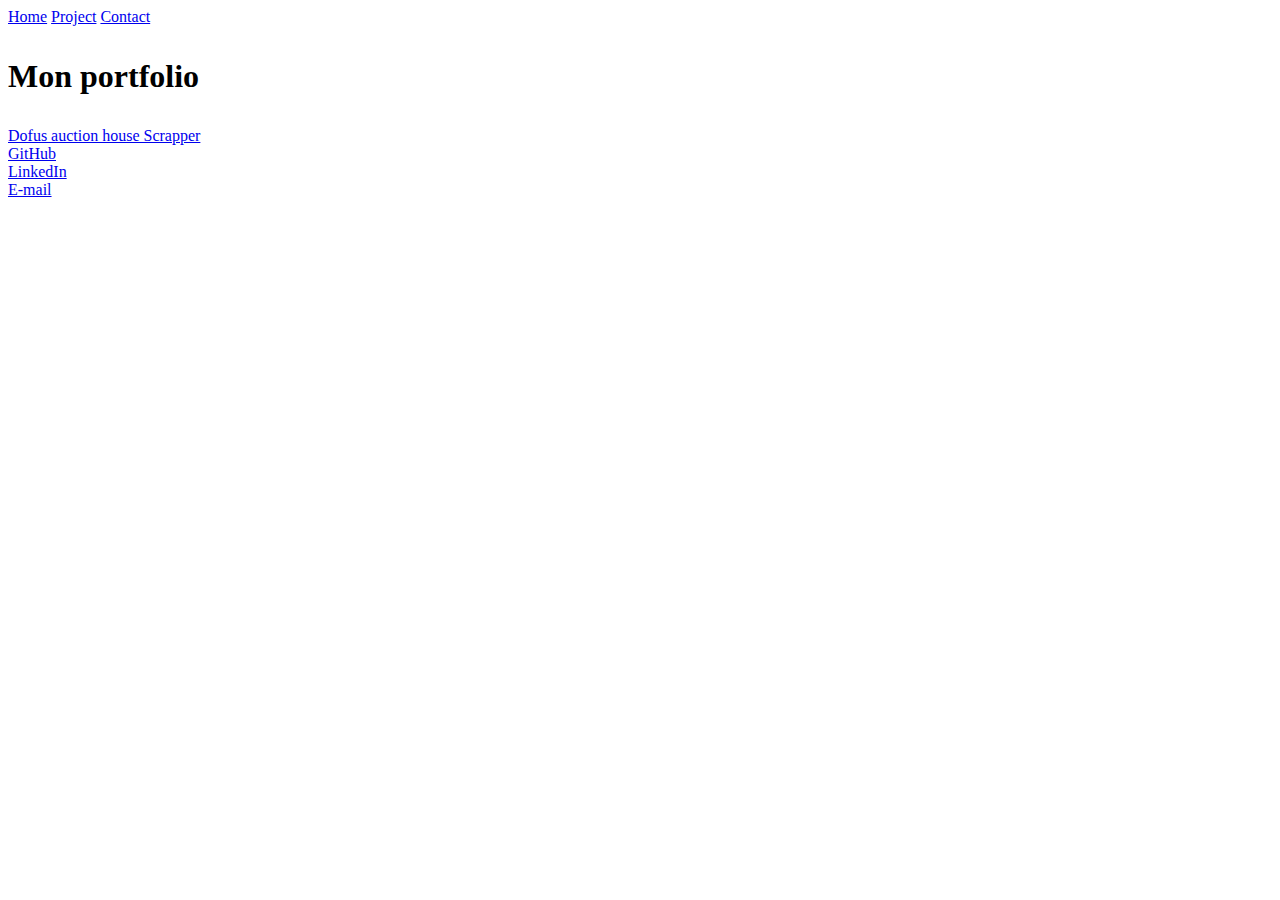
==== portfolio-page/index.html @ 3efe9c82 "portfolio" ====
<!DOCTYPE html>
  <html>
    <head>
      <meta charset="UTF-8" />
      <metaname="viewport" content="width=device-width, initial-scale=1.0" />
      <link rel="stylesheet" href="styles.css"/>
    </head>
    <body>
      <main>
        <!--Top of the page -->
        <section id="navbar">
          <nav>        
            <a class="nav-link" href="#welcome-section">Home</a>
            <a class="nav-link" href="#projects">Project</a>
            <a class="nav-link" href="#contact">Contact</a>
          </nav>
        </section>

        <!-- Home Page section -->
        <section id="welcome-section">
          <h1>
            <p>Mon portfolio</p>
          </h1>
          <div>
          </div>
        </section>

        <!-- Project section -->
        <section id="projects">
          <div class="project-title">
             <a href="https://github.com/antoine-mait/Dofus_spreadsheet">Dofus auction house Scrapper</a>
          </div>
        </section>

        <!-- Contact section -->
        <section id="contact">
          <div class="github">
            <a href="https://github.com/antoine-mait">GitHub</a>
          </div>
          <div class="linkedin">
            <a href="https://www.linkedin.com/in/antoine-maitrias-380016171/">LinkedIn</a>
          </div>
          <div class="email">
            <a href="antoine.maitrias@gmail">E-mail</a>
          </div>
        </section>
      </main>
    </body>
  </html>
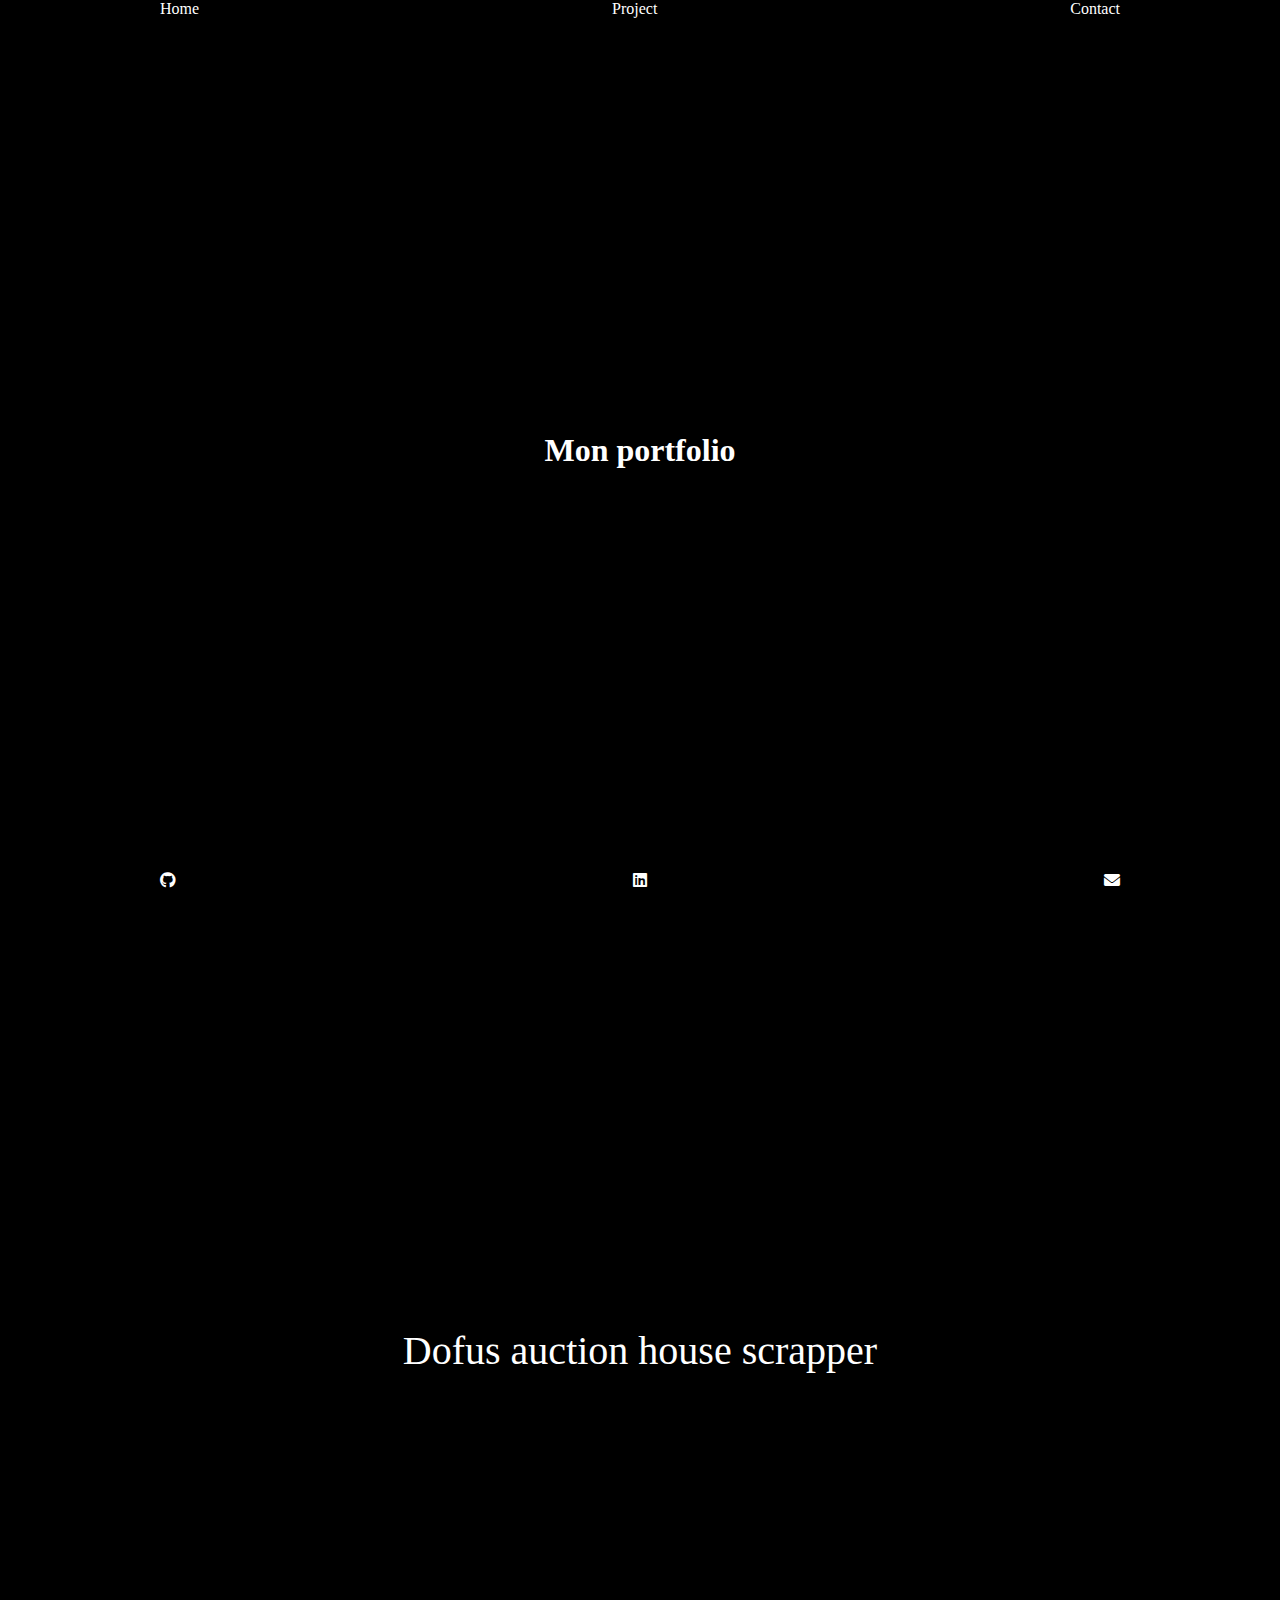
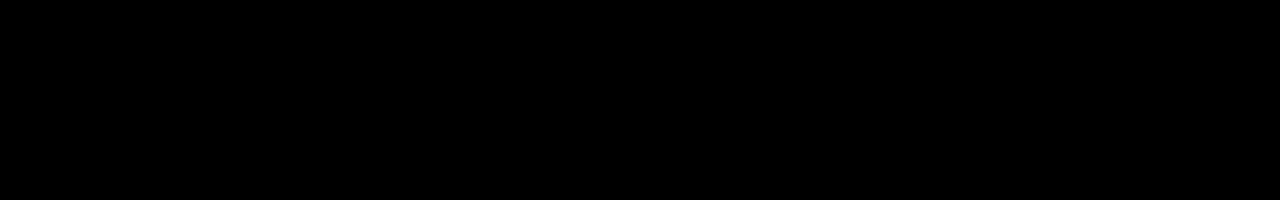
==== commit 0a8da6af: "portfolio" ====
--- a/portfolio-page/index.html
+++ b/portfolio-page/index.html
@@ -4,46 +4,60 @@
       <meta charset="UTF-8" />
       <metaname="viewport" content="width=device-width, initial-scale=1.0" />
       <link rel="stylesheet" href="styles.css"/>
+      <link href="https://cdnjs.cloudflare.com/ajax/libs/font-awesome/6.0.0-beta3/css/all.min.css" rel="stylesheet">
+  
     </head>
     <body>
       <main>
         <!--Top of the page -->
-        <section id="navbar">
-          <nav>        
-            <a class="nav-link" href="#welcome-section">Home</a>
-            <a class="nav-link" href="#projects">Project</a>
-            <a class="nav-link" href="#contact">Contact</a>
-          </nav>
-        </section>
+        <header>
+          <section id="navbar">
+            <nav>        
+              <a class="nav-link" href="#welcome-section">Home</a>
+              <a class="nav-link" href="#projects">Project</a>
+              <a class="nav-link" href="#contact">Contact</a>
+            </nav>
+          </section>
 
-        <!-- Home Page section -->
-        <section id="welcome-section">
-          <h1>
-            <p>Mon portfolio</p>
-          </h1>
-          <div>
-          </div>
-        </section>
+          <!-- Home Page section -->
+          <section id="welcome-section">
+            <h1>
+              <p>Mon portfolio</p>
+            </h1>
+            <div>
+            </div>
+          </section>
+        </header>
 
         <!-- Project section -->
         <section id="projects">
-          <div class="project-title">
-             <a href="https://github.com/antoine-mait/Dofus_spreadsheet">Dofus auction house Scrapper</a>
+          <div class="project-tile">
+             <a href="https://github.com/antoine-mait/Dofus_spreadsheet">Dofus auction house scrapper</a>
           </div>
         </section>
 
         <!-- Contact section -->
-        <section id="contact">
-          <div class="github">
-            <a href="https://github.com/antoine-mait">GitHub</a>
-          </div>
-          <div class="linkedin">
-            <a href="https://www.linkedin.com/in/antoine-maitrias-380016171/">LinkedIn</a>
-          </div>
-          <div class="email">
-            <a href="antoine.maitrias@gmail">E-mail</a>
-          </div>
-        </section>
+        <footer>
+          <section id="contact">
+            <div class="contact-icons">
+              <!-- GitHub Icon -->
+              <a id="profile-link" href="https://github.com/antoine-mait" class="social-link" target="_blank">
+                <i class="fab fa-github"></i>
+              </a>
+
+              <!-- LinkedIn Icon -->
+              <a href="https://www.linkedin.com/in/antoine-maitrias-380016171/" class="social-link" target="_blank">
+                <i class="fab fa-linkedin"></i>
+              </a>
+
+              <!-- Email Icon -->
+              <a href="mailto:antoine.maitrias@gmail.com" class="social-link" target="_blank">
+                <i class="fas fa-envelope"></i>
+              </a>
+            </div>
+
+          </section>
+        </footer>
       </main>
     </body>
   </html>--- a/portfolio-page/styles.css
+++ b/portfolio-page/styles.css
@@ -0,0 +1,60 @@
+@media (min-width: 200px){
+    #navbar{
+      width:200px;
+    }
+  }
+*{
+  box-sizing: border-box;
+  margin:0;
+
+}
+#welcome-section, #projects{
+  height:100vh;
+  display: flex;
+  justify-content:center;
+  align-items: center;
+  color:white;
+  background-color:black;
+}
+#navbar{
+  width:100%;
+  display: flex;
+  justify-content:center;
+  align-items: center;
+  position: fixed;
+  color:white;
+  background-color:black;
+  top: 0;
+}
+nav, #contact {
+  display: flex;
+  justify-content: space-between;
+  width: 75%;
+}
+.nav-link, .social-link{
+  text-decoration:none;
+  color:white;
+}
+.project-tile a{
+  font-size:40px;
+ text-decoration:none;
+ color:white;
+}
+
+footer {
+  width: 100%;
+  display: flex;
+  justify-content: center;
+  align-items: center;
+  position: fixed;
+  color: white;
+  background-color: black;
+  bottom: 0;
+  padding: 10px 0;
+}
+
+.contact-icons {
+  display: flex;
+  justify-content: space-between;
+  width: 100%;
+}
